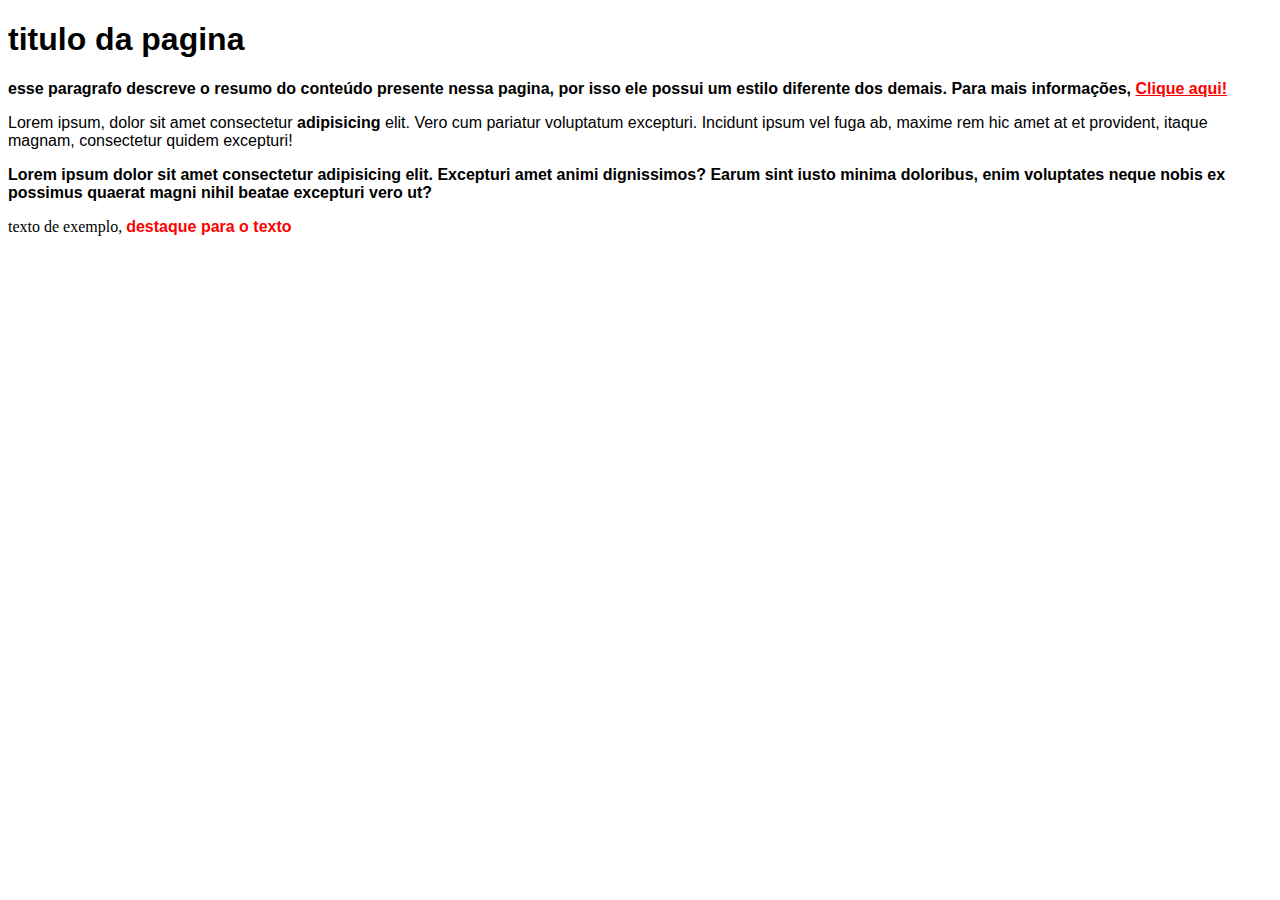
==== index.html @ cc9df365 "Add files via upload" ====
<!DOCTYPE html>
<html>
<head>
    <title>Exercícios setores</title>
    <link href="seletores.css" rel="stylesheet" >
</head>
<body>
    <h1 class="destaque">titulo da pagina</h1>
    <p>esse paragrafo descreve o resumo do conteúdo presente nessa pagina, por isso ele possui um estilo diferente dos demais. Para mais informações,  <a href="http://www.google.com">Clique aqui!</a></p>
    <p>Lorem ipsum, dolor sit amet consectetur <strong>adipisicing</strong> elit. Vero cum pariatur voluptatum excepturi. Incidunt ipsum vel fuga ab, maxime rem hic amet at et provident, itaque magnam, consectetur quidem excepturi!</p>
    <p class="destaque">Lorem ipsum dolor sit amet consectetur adipisicing elit. Excepturi amet animi dignissimos? Earum sint iusto minima doloribus, enim voluptates neque nobis ex possimus quaerat magni nihil beatae excepturi vero ut?</p>
<div>
    texto de exemplo, <strong class="destaque">destaque para o texto</strong>
</div>
</body>
</html>
---- seletores.css ----
a {
    color: red;
}

a:hover {
    color: lime;
}

p{
    font-family: 'arial';
}
h1+p{
    font-weight: bold;
}
.destaque {
    font-family: 'arial';
}
p.destaque{
    font-weight:bold;
}
strong.destaque{
    color: red;
}
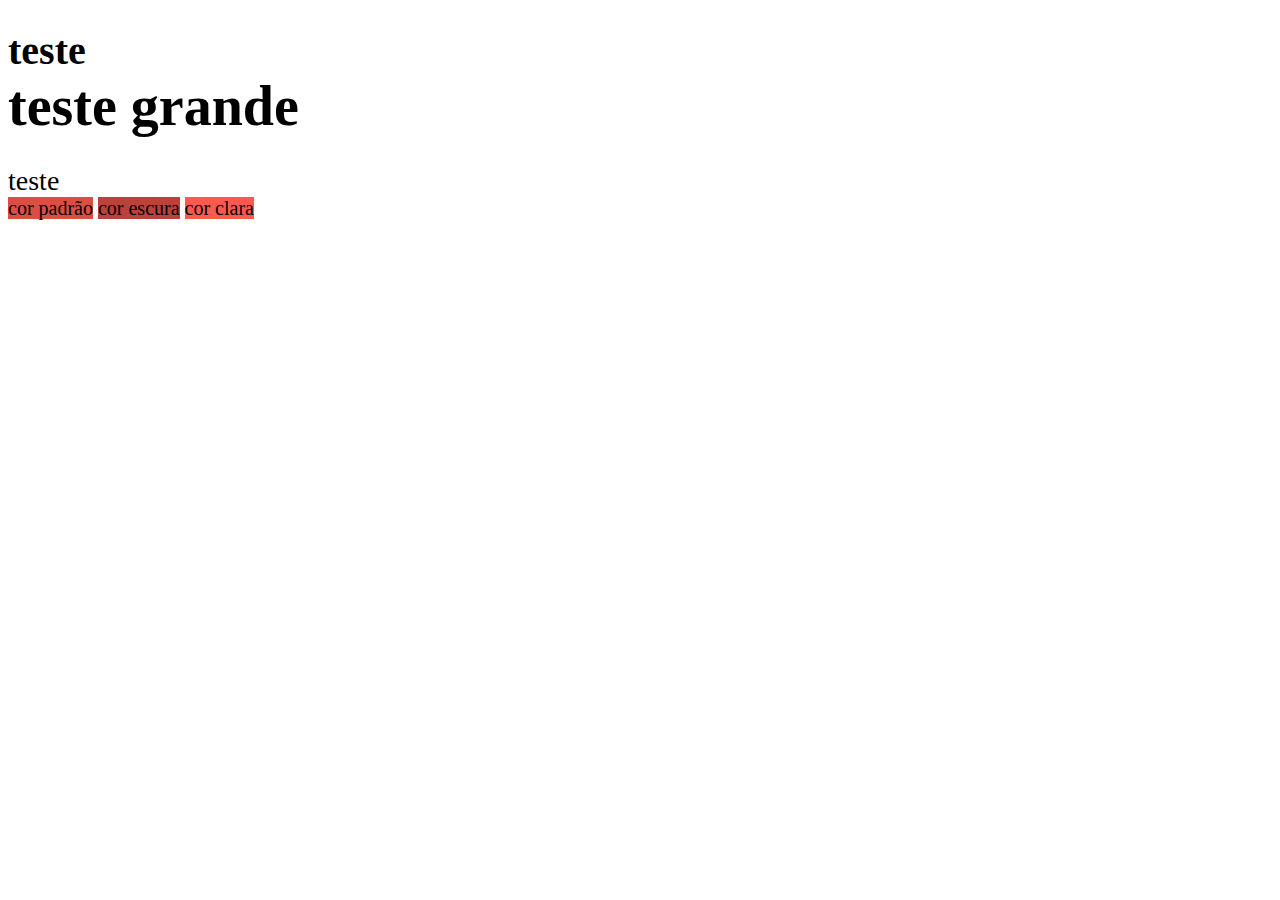
==== commit 3eb26de9: "Add files via upload" ====
--- a/index.html
+++ b/index.html
@@ -1,16 +1,18 @@
 <!DOCTYPE html>
 <html>
-<head>
-    <title>Exercícios setores</title>
-    <link href="seletores.css" rel="stylesheet" >
-</head>
-<body>
-    <h1 class="destaque">titulo da pagina</h1>
-    <p>esse paragrafo descreve o resumo do conteúdo presente nessa pagina, por isso ele possui um estilo diferente dos demais. Para mais informações,  <a href="http://www.google.com">Clique aqui!</a></p>
-    <p>Lorem ipsum, dolor sit amet consectetur <strong>adipisicing</strong> elit. Vero cum pariatur voluptatum excepturi. Incidunt ipsum vel fuga ab, maxime rem hic amet at et provident, itaque magnam, consectetur quidem excepturi!</p>
-    <p class="destaque">Lorem ipsum dolor sit amet consectetur adipisicing elit. Excepturi amet animi dignissimos? Earum sint iusto minima doloribus, enim voluptates neque nobis ex possimus quaerat magni nihil beatae excepturi vero ut?</p>
-<div>
-    texto de exemplo, <strong class="destaque">destaque para o texto</strong>
-</div>
-</body>
+    <head><title>Unidades de medidas</title>
+    <link rel="stylesheet" href="style.css">
+    </head>
+    <body>
+        <h1>teste
+            <div class="principal">teste grande</div>
+        </h1>
+         <div class="secundario">teste</div>
+        
+         <div>
+            <span class="cor">cor padrão</span>
+            <span class="cor-escura">cor escura</span>
+            <span class="cor-clara">cor clara</span>
+        </div>
+    </body>
 </html>--- a/style.css
+++ b/style.css
@@ -0,0 +1,16 @@
+html{font-size: 20px;}
+html h1{font-size: 2rem;}/* 2*20=40px */
+h1 > .principal {font-size: 1.4em;} /*1.4*40=56px*/
+html .secundario{font-size: 1.4rem;} /*1.4*20=28*/
+
+.cor {
+    background: rgb(219, 78, 68);
+}
+
+.cor-clara{
+    background:rgb(252, 90, 78) ;
+}
+
+.cor-escura{
+     background:rgb(186, 66, 58) ;
+}
